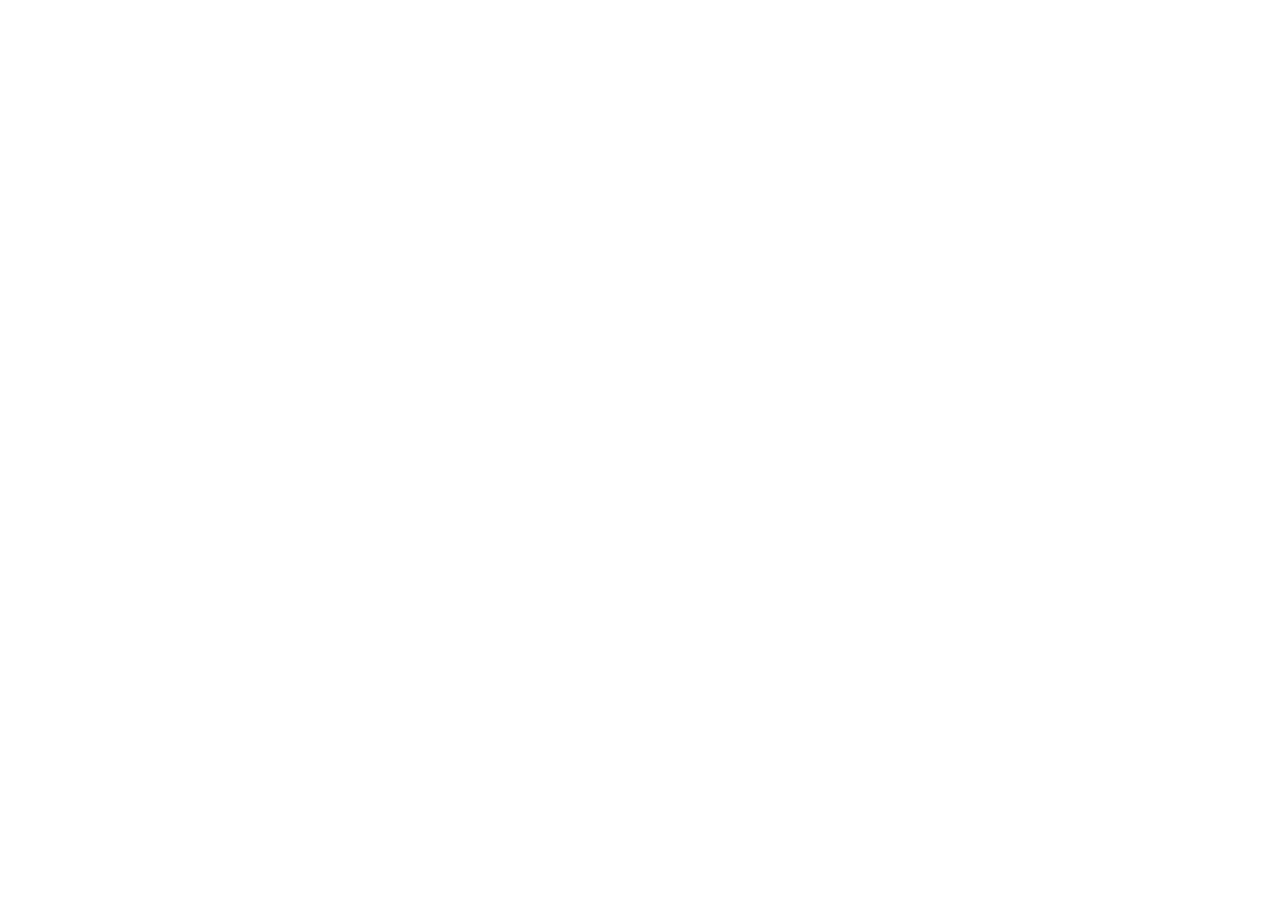
==== apropos/apropos.html @ 73965c12 "Creation de la page d'acceuil" ====
<!DOCTYPE html>
<html lang="en">
<head>
    <meta charset="UTF-8">
    <meta name="viewport" content="width=device-width, initial-scale=1.0">
    <title>A propos</title>
</head>
<body>
    
</body>
</html>
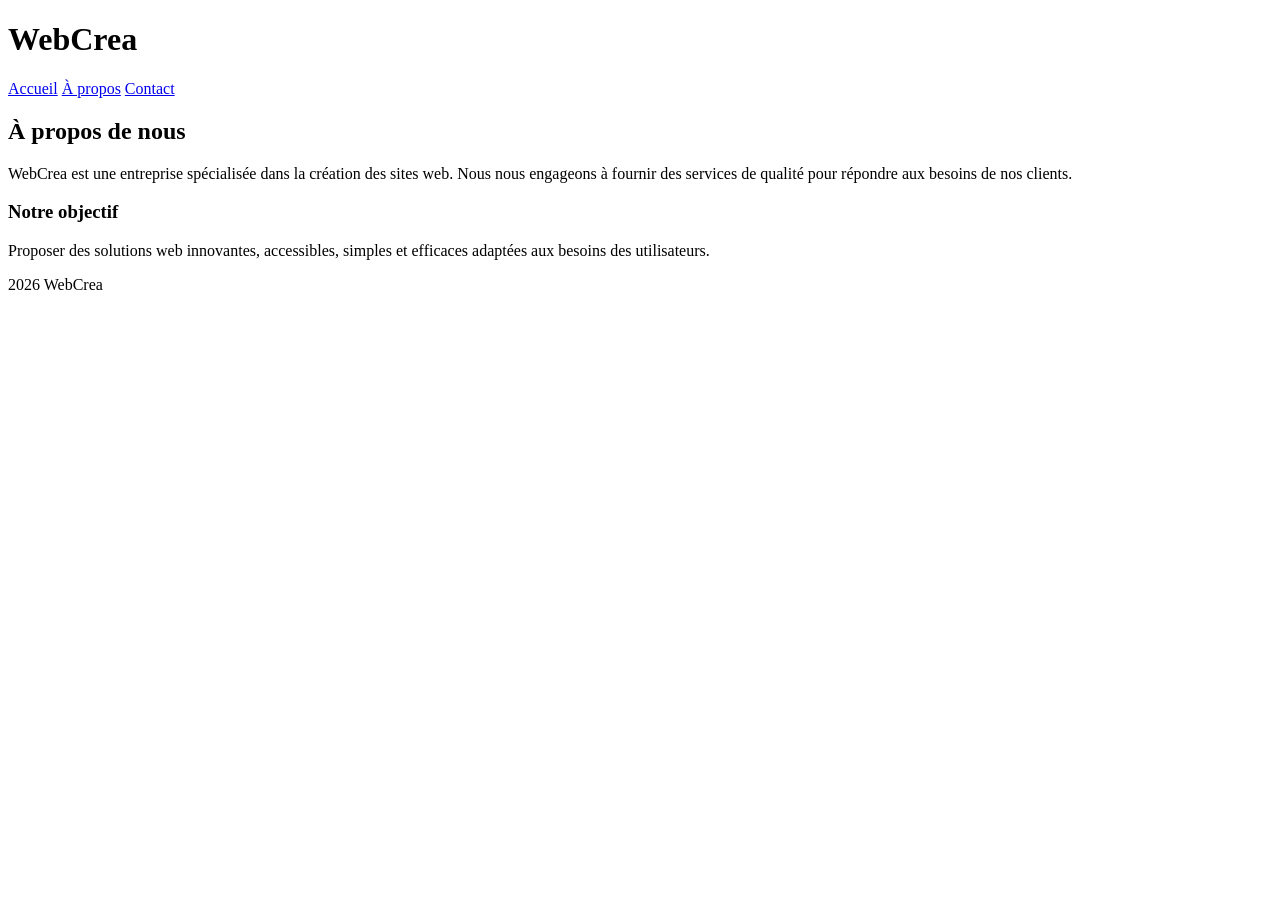
==== commit 3c4dffe1: "Creation de la page a propos" ====
--- a/apropos/apropos.html
+++ b/apropos/apropos.html
@@ -6,6 +6,27 @@
     <title>A propos</title>
 </head>
 <body>
-    
+    <header>
+        <h1>WebCrea</h1>
+
+        <nav>
+            <a href="../index.html"> Accueil</a>
+            <a href="./apropos.html"> À propos</a>
+            <a href="../contact/contact.html"> Contact</a>
+        </nav>
+    </header>
+
+    <main>
+        <h2>À propos de nous</h2>
+        <p>WebCrea est une entreprise spécialisée dans la création des sites web.
+             Nous nous engageons à fournir des services de qualité pour répondre aux besoins de nos clients.</p>
+
+        <h3>Notre objectif</h3>
+        <p>Proposer des solutions web innovantes, accessibles, simples et efficaces adaptées aux besoins des utilisateurs.</p>     
+    </main>
+
+    <footer>
+        <p>2026 WebCrea</p>
+    </footer>
 </body>
 </html>
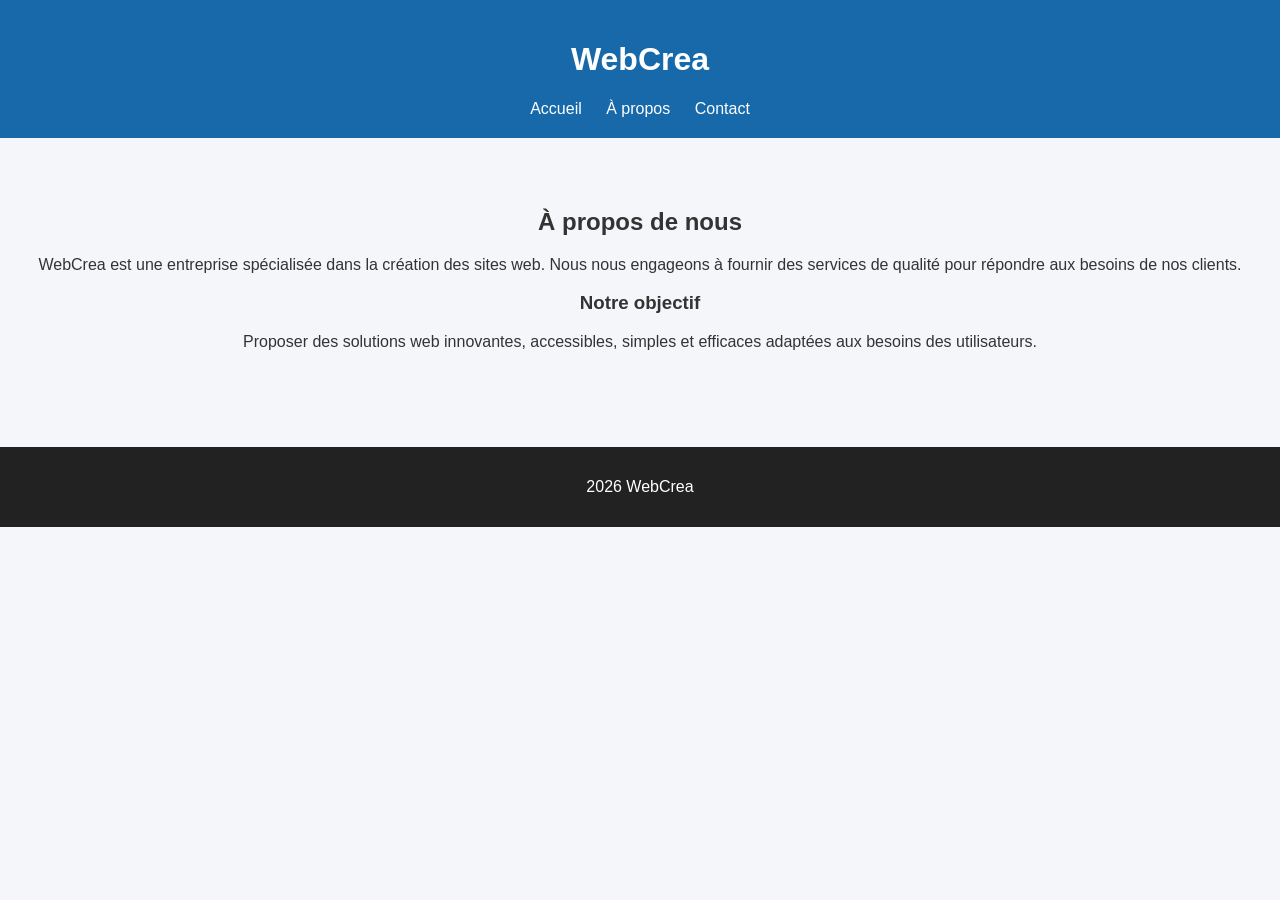
==== commit 5b3cb07f: "Ajout du contenu du fichier style.css" ====
--- a/apropos/apropos.html
+++ b/apropos/apropos.html
@@ -4,6 +4,7 @@
     <meta charset="UTF-8">
     <meta name="viewport" content="width=device-width, initial-scale=1.0">
     <title>A propos</title>
+    <link rel="stylesheet" href="../css/style.css">
 </head>
 <body>
     <header>
@@ -28,5 +29,6 @@
     <footer>
         <p>2026 WebCrea</p>
     </footer>
+    <script src="../js/script.js"></script>
 </body>
 </html>
--- a/css/style.css
+++ b/css/style.css
@@ -0,0 +1,58 @@
+body {
+    font-family: Arial, sans-serif;
+    margin: 0;
+    background-color: #f4f6f9;
+    color: #333;
+}
+
+header {
+    background-color: #1769aa;
+    color: white;
+    padding: 20px;
+    text-align: center;
+}
+
+nav a{
+    color: white;
+    text-decoration: none;
+    margin: 10px;
+
+}
+
+main {
+    padding:50px 20px;
+    text-align: center;
+}
+
+input, textarea {
+    width: 90%;
+    padding: 10px;
+    margin: 10px auto 20px;
+    border: 1px solid #ccc;
+    border-radius: 5px;
+    display: block;
+    max-width: 400px;
+}
+
+label {
+    display: block;
+   
+}
+
+button, .bouton {
+    background-color: #1769aa;
+    color: white;
+    border: none;
+    padding: 12px 20px;
+    border-radius: 5px;
+    cursor: pointer;
+    text-decoration: none;
+}
+
+footer{
+    background-color: #222;
+    color: white;
+    text-align: center;
+    padding: 15px;
+    margin-top: 30px;
+}
